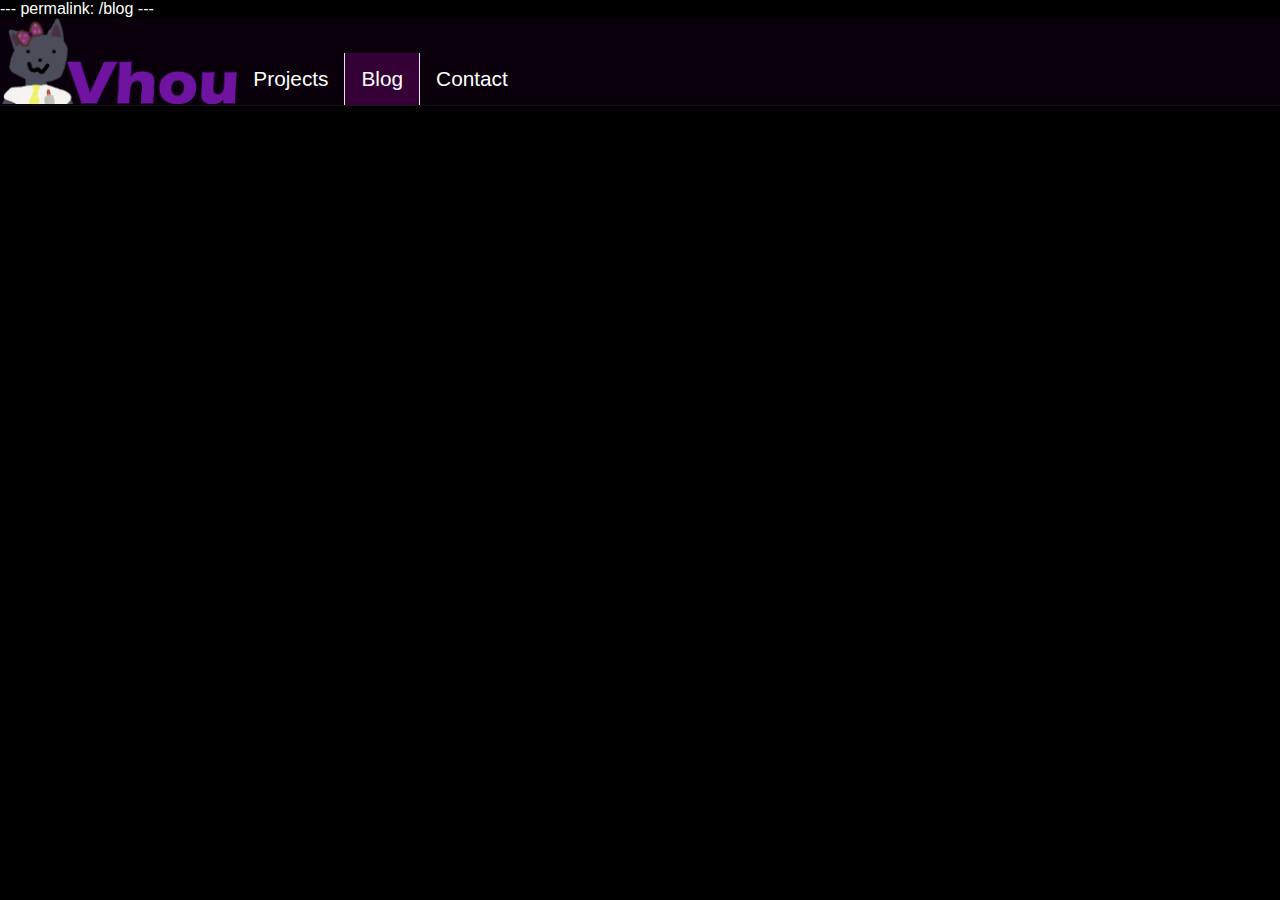
==== blog/index.html @ d74f244a "Blog + Projects home" ====
---
permalink: /blog
---
<!DOCTYPE html>
<html lang="en" id="home">
    <head>
        <title>Vhou</title>
        <link rel="stylesheet" href="../resources/styles/style.css">
        <meta name="viewport" content="width=device-width, initial-scale=1">

        <!-- Site embed -->
        <meta name="theme-color" content="#554d66">
        <meta property="og:site_name" content="Blog | Vhou">
        <meta property="og:title" content="Blog Home">
        <meta property="og:description" content="The homepage for Vhou's website blog.">
    </head>
    <body>
        <div id="header">
            <div id="header-logo"><a href="../"><img id="logo" src="../resources/img/header/logo.png"><img id="logo-onhover" src="../resources/img/header/logo_hover.png"></a></div>
            <ul id="nav">
                <li class="navitem"><a class="navlink" href="../projects">Projects</a></li>
                <li class="navitem"><a id="this" class="navlink" href="">Blog</a></li>
                <li class="navitem"><a class="navlink" href="../contact.html">Contact</a></li>
            </ul>
        </div>
    </body>
</html>
---- resources/styles/style.css ----
/* General */
html {
    background-color: black;
}

a {
    color: cornflowerblue;
}

body {
    color: white;
    font-family: Arial, sans-serif;
    margin: 0px;
    padding: 0px;
}

h1 {
    margin: 0;
}

h2 {
    margin: 1.33vh;
}

h3 {
    margin: 1.45vh;
}

p {
    margin: 2vh;
    font-size: 18px;
}

.generic-header {
    text-decoration: underline;
}

.imgcenter {
    display: block;
    margin-left: auto;
    margin-right: auto;
}

.txtcenter {
    text-align: center;
}

.noselect {
    user-select: none;
    -moz-user-select: none;
    -webkit-user-drag: none;
    -webkit-user-select: none;
}

/* Header */

.navitem {
    float: left;
    border-right: 1px solid #e4e4e4;
    height: 100%;
}

.navitem:last-child {
    border-right: none;
}

.navitem:hover {
    background-color: purple;
    transition: background-color .2s;
}

.navitem:active {
    background-color: rgb(53, 0, 53);
    transition: background-color .1s;
}

.navlink {
    font-size: 130%;
    display: block;
    color: white;
    text-align: center;
    padding: 14px 16px;
    text-decoration: none;
}

#header {
    display: flex;
    background-color: #09000c;
    border-bottom: 1px solid rgb(20, 20, 20);
}

#header-logo {
    position: relative;
    display: flex;
}

#logo {
    height: 86px;
    width: auto;
    position: relative;
}

#logo-onhover {
    height: 86px;
    position: absolute;
	top: 0;
	right: 0;
	left: 0;
	bottom: 0;
	object-fit: contain;
	opacity: 0;
}

#logo-onhover:hover {
    opacity: 1;
    transition: opacity .1s;
}

#nav {
    position: relative;
    list-style-type: none;
    margin: 0;
    padding: 0px;
    overflow: hidden;
    flex: 1;
    margin-top: 35px;
}

#this {
    background-color: rgb(53, 0, 53);
}
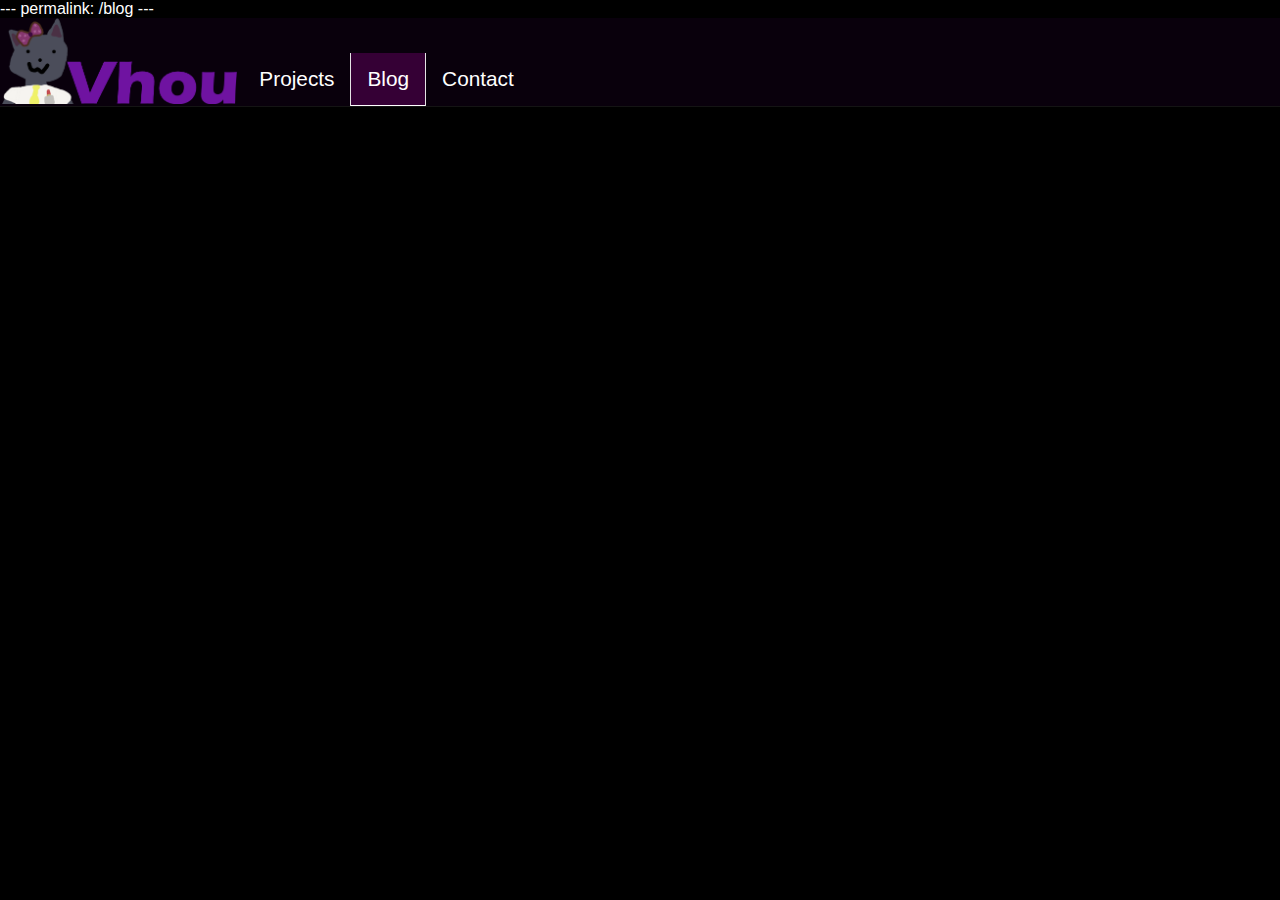
==== commit fa13234b: "Changes" ====
--- a/blog/index.html
+++ b/blog/index.html
@@ -4,7 +4,7 @@
 <!DOCTYPE html>
 <html lang="en" id="home">
     <head>
-        <title>Vhou</title>
+        <title>Blog | Vhou</title>
         <link rel="stylesheet" href="../resources/styles/style.css">
         <meta name="viewport" content="width=device-width, initial-scale=1">
 
--- a/resources/styles/style.css
+++ b/resources/styles/style.css
@@ -52,6 +52,12 @@
     -webkit-user-select: none;
 }
 
+.project-img {
+    height: 168px;
+    width: auto;
+    margin: 20px;
+}
+
 /* Header */
 
 .navitem {
@@ -98,6 +104,7 @@
     height: 86px;
     width: auto;
     position: relative;
+    margin-right: 6px;
 }
 
 #logo-onhover {
@@ -128,4 +135,5 @@
 
 #this {
     background-color: rgb(53, 0, 53);
+    border-bottom: solid white 1px;
 }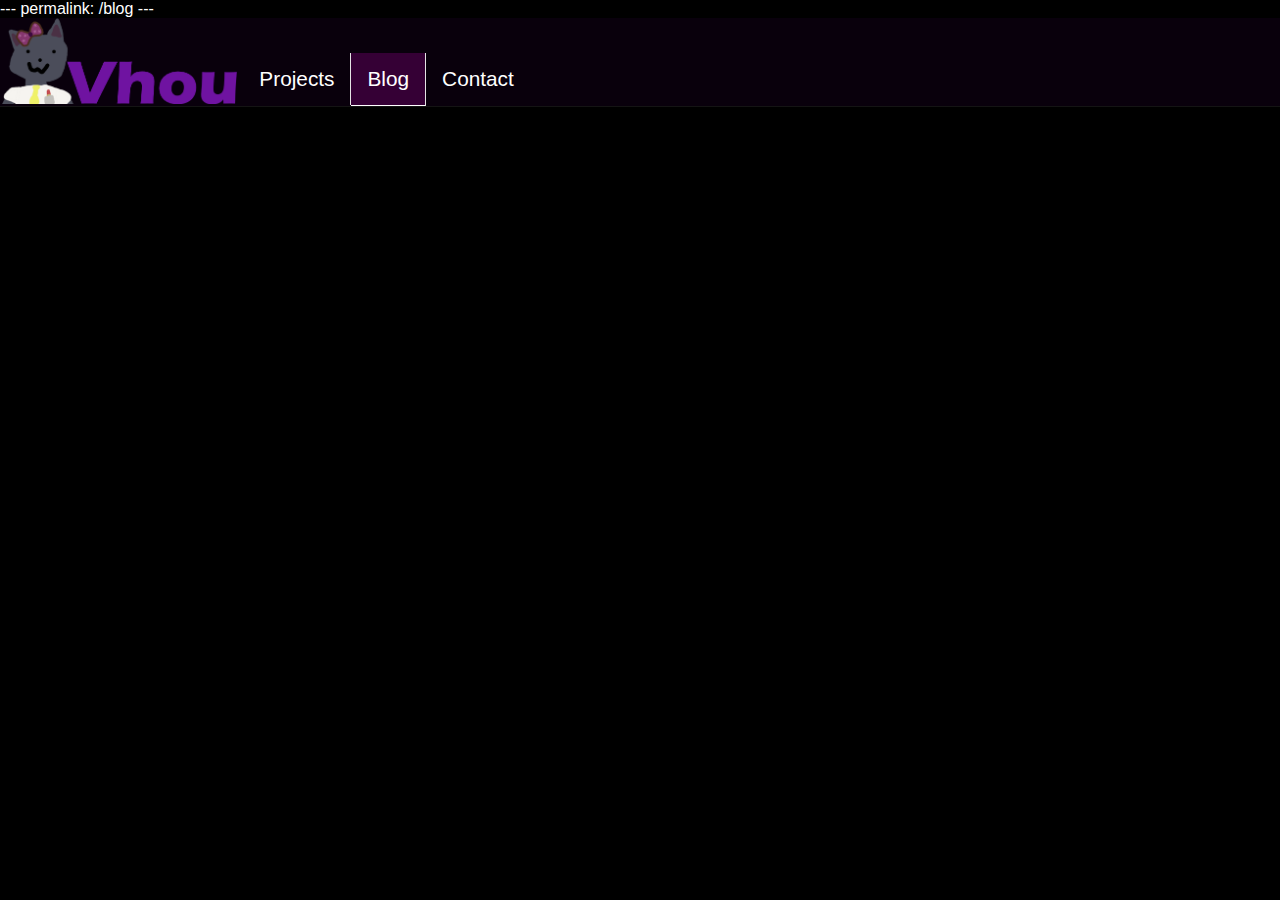
==== commit 9e16e6f6: "analytics; i want to see some data" ====
--- a/blog/index.html
+++ b/blog/index.html
@@ -14,6 +14,17 @@
         <meta property="og:title" content="Blog Home">
         <meta property="og:description" content="The homepage for Vhou's website blog.">
     </head>
+
+    <!-- Google tag (gtag.js) -->
+    <script async src="https://www.googletagmanager.com/gtag/js?id=G-T6K5L822WH"></script>
+    <script>
+    window.dataLayer = window.dataLayer || [];
+    function gtag(){dataLayer.push(arguments);}
+    gtag('js', new Date());
+
+    gtag('config', 'G-T6K5L822WH');
+    </script>
+
     <body>
         <div id="header">
             <div id="header-logo"><a href="../"><img id="logo" src="../resources/img/header/logo.png"><img id="logo-onhover" src="../resources/img/header/logo_hover.png"></a></div>
--- a/resources/styles/style.css
+++ b/resources/styles/style.css
@@ -63,7 +63,7 @@
 .navitem {
     float: left;
     border-right: 1px solid #e4e4e4;
-    height: 100%;
+    max-height: 100%;
 }
 
 .navitem:last-child {
@@ -136,4 +136,31 @@
 #this {
     background-color: rgb(53, 0, 53);
     border-bottom: solid white 1px;
+}
+
+/* Mobile CSS */
+
+@media screen and (max-width: 600px) {
+    /* General */
+    
+    .project-img {
+        max-height: 133px;
+        width: auto;
+    }
+
+    /* Header */
+
+    .navlink {
+        font-size: 100%;
+    }
+
+    #logo {
+        max-height: 59px;
+        width: auto;
+    }
+
+    #logo-onhover {
+        max-height: 59px;
+        width: auto;
+    }
 }